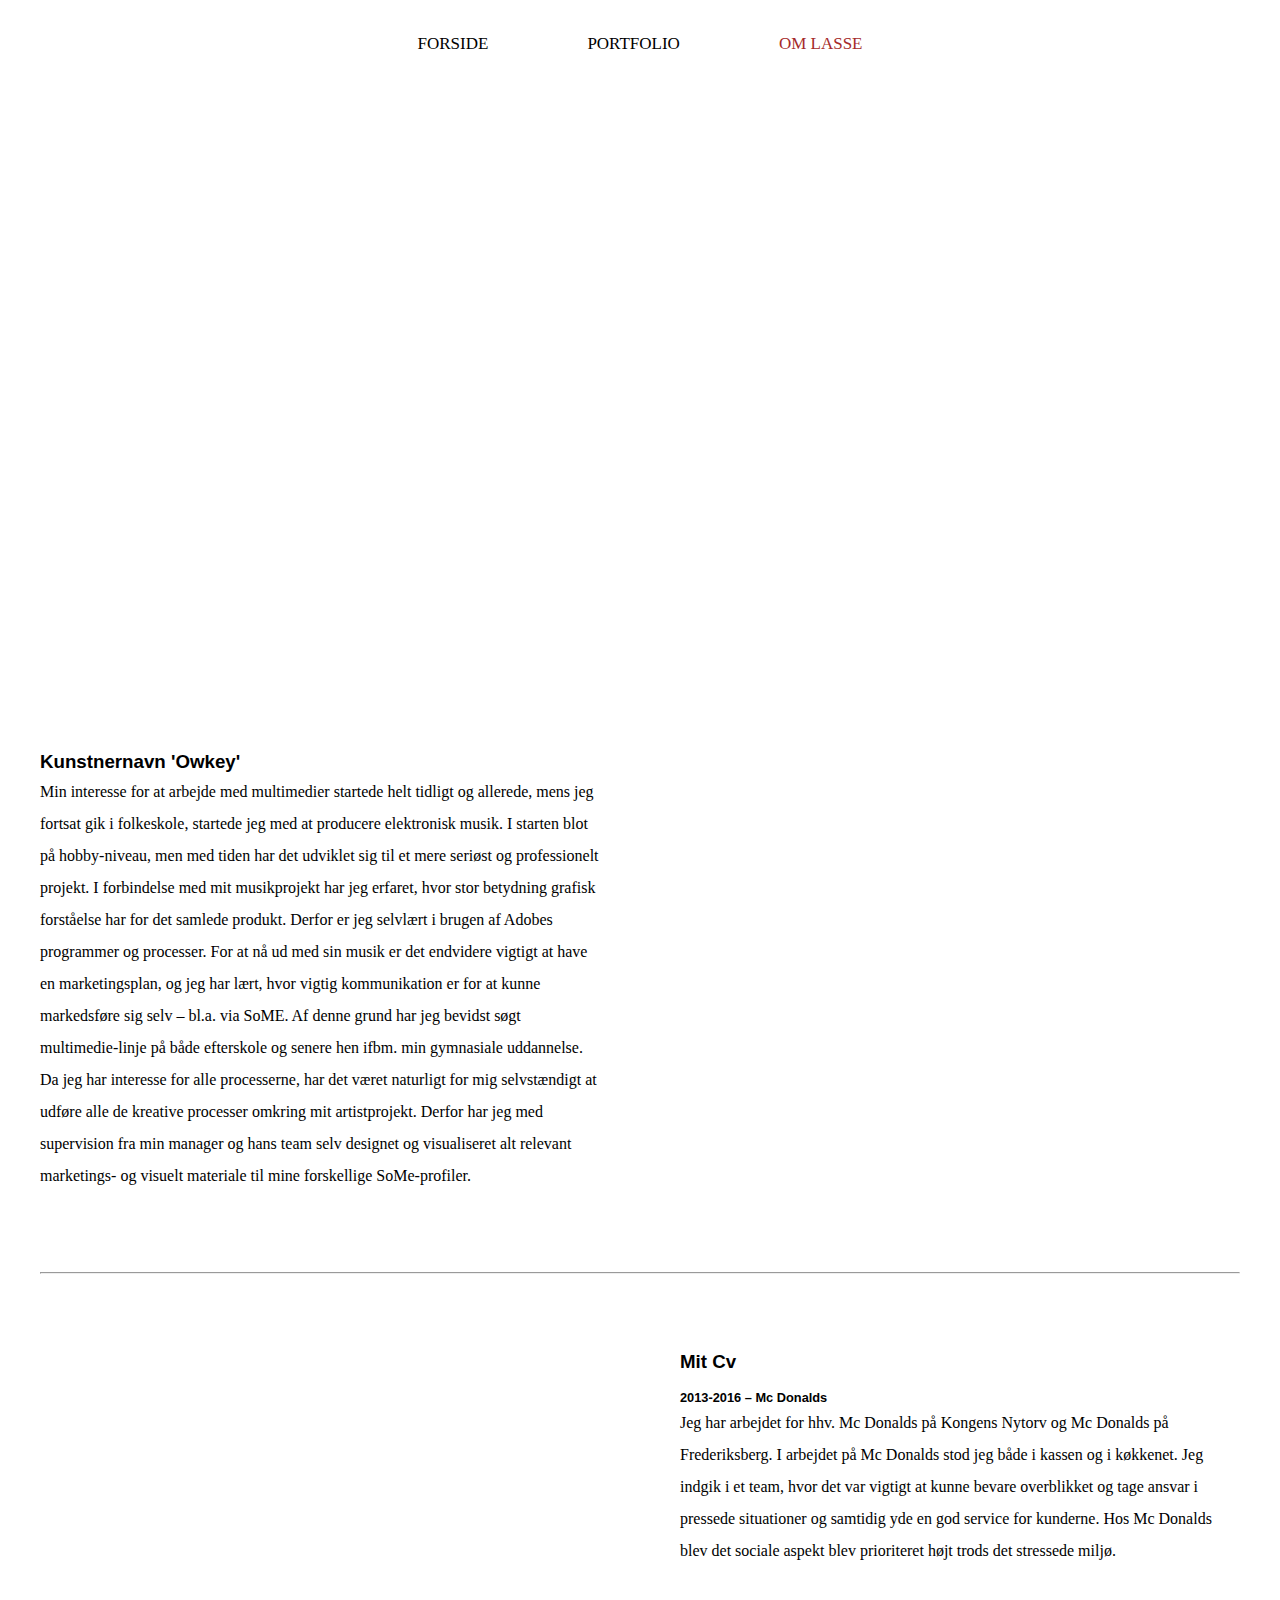
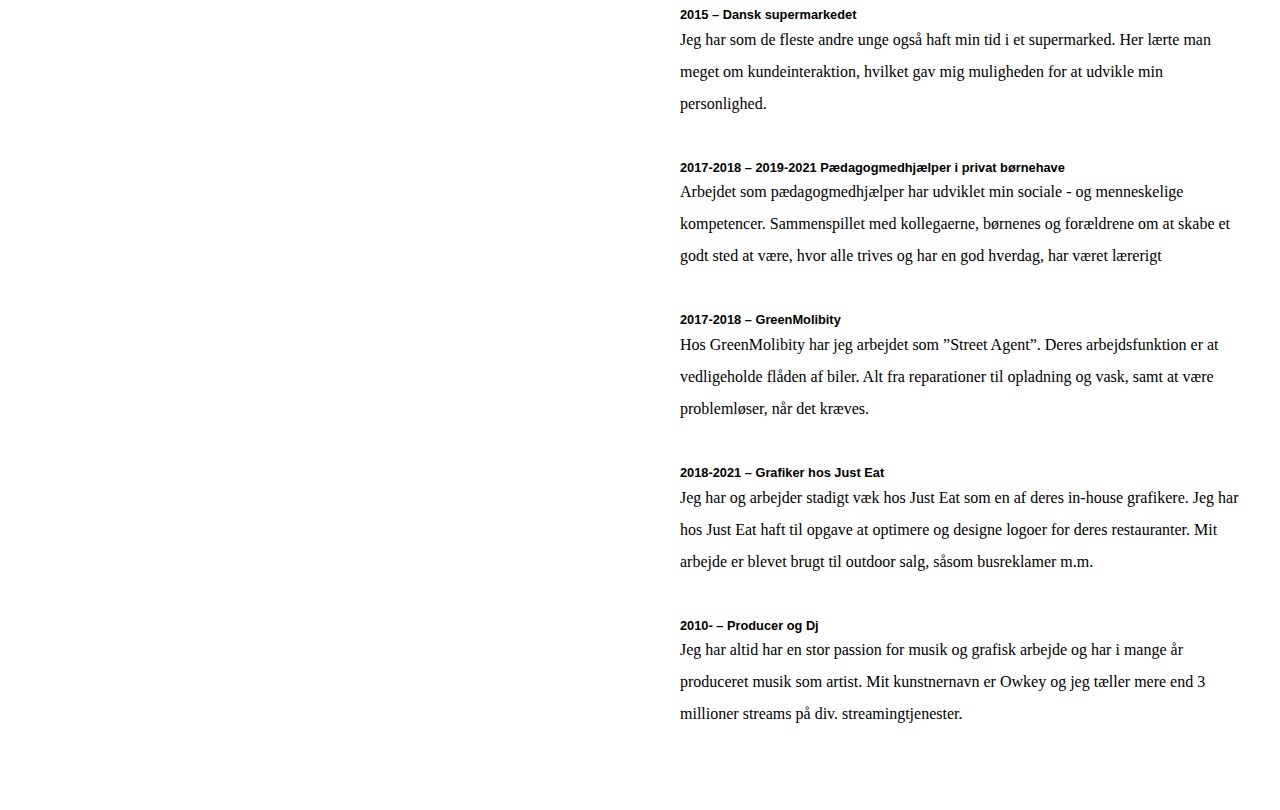
==== om_mig.html @ d3f80913 "Doneee" ====
<!DOCTYPE html>
<html lang="da">
  <head>
    <meta charset="utf-8" />
    <meta name="viewport" content="width=device-width, initial-scale=1.0" />
    <title>Animation</title>
    <link rel="stylesheet" href="css/mutual.css" />
    <link rel="stylesheet" href="css/om_mig.css" />
    <link rel="icon" type="image/svg+xml" href="pics/red_fav.svg" />
  </head>

  <body>
    <header>
      <nav>
        <div id="menuknap" onclick="burgerMenu(this)">
          <div class="bar1"></div>
          <div class="bar2"></div>
          <div class="bar3"></div>
        </div>
        <ul id="menuItems" class="hidden" onclick="zIndex()">
          <li><a href="index.html">Forside</a></li>
          <li><a href="portfolio.html">Portfolio</a></li>
          <li><a href="om_mig.html" class="active5">Om Lasse</a></li>
        </ul>
      </nav>
    </header>
    <main>
      <div id="splash">
        <div id="container">
          <div id="splash_text">
            <h2 id="navn_text">HISTORIEN OM</h2>
            <h1 id="port_text">LASSE GODTKJÆR</h1>
          </div>
          <div class="wave"></div>
        </div>
      </div>
      <section id="section_1">
        <div id="tekst1">
          <h3 style="margin-bottom: -2em">Kunstnernavn 'Owkey'</h3>
          <p style="line-height: 2">
            Min interesse for at arbejde med multimedier startede helt tidligt
            og allerede, mens jeg fortsat gik i folkeskole, startede jeg med at
            producere elektronisk musik. I starten blot på hobby-niveau, men med
            tiden har det udviklet sig til et mere seriøst og professionelt
            projekt. I forbindelse med mit musikprojekt har jeg erfaret, hvor
            stor betydning grafisk forståelse har for det samlede produkt.
            Derfor er jeg selvlært i brugen af Adobes programmer og processer.
            For at nå ud med sin musik er det endvidere vigtigt at have en
            marketingsplan, og jeg har lært, hvor vigtig kommunikation er for at
            kunne markedsføre sig selv – bl.a. via SoME. Af denne grund har jeg
            bevidst søgt multimedie-linje på både efterskole og senere hen ifbm.
            min gymnasiale uddannelse. Da jeg har interesse for alle
            processerne, har det været naturligt for mig selvstændigt at udføre
            alle de kreative processer omkring mit artistprojekt. Derfor har jeg
            med supervision fra min manager og hans team selv designet og
            visualiseret alt relevant marketings- og visuelt materiale til mine
            forskellige SoMe-profiler.
          </p>
        </div>
        <div id="billede1">
          <img src="pics/lasse1.JPG" alt="" />
        </div>
      </section>
      <hr style="margin: 40px" />
      <section id="section_2">
        <div id="billede2">
          <img src="pics/lasse3.JPG" alt="" />
        </div>
        <div id="tekst2">
          <h3>Mit Cv</h3>
          <div class="cv_punkt">
            <h4>2013-2016 – Mc Donalds</h4>
            <p>
              Jeg har arbejdet for hhv. Mc Donalds på Kongens Nytorv og Mc
              Donalds på Frederiksberg. I arbejdet på Mc Donalds stod jeg både i
              kassen og i køkkenet. Jeg indgik i et team, hvor det var vigtigt
              at kunne bevare overblikket og tage ansvar i pressede situationer
              og samtidig yde en god service for kunderne. Hos Mc Donalds blev
              det sociale aspekt blev prioriteret højt trods det stressede
              miljø.
            </p>
          </div>
          <div class="cv_punkt">
            <h4>2015 – Dansk supermarkedet</h4>
            <p>
              Jeg har som de fleste andre unge også haft min tid i et
              supermarked. Her lærte man meget om kundeinteraktion, hvilket gav
              mig muligheden for at udvikle min personlighed.
            </p>
          </div>
          <div class="cv_punkt">
            <h4>2017-2018 – 2019-2021 Pædagogmedhjælper i privat børnehave</h4>
            <p>
              Arbejdet som pædagogmedhjælper har udviklet min sociale - og
              menneskelige kompetencer. Sammenspillet med kollegaerne, børnenes
              og forældrene om at skabe et godt sted at være, hvor alle trives
              og har en god hverdag, har været lærerigt
            </p>
          </div>
          <div class="cv_punkt">
            <h4>2017-2018 – GreenMolibity</h4>
            <p>
              Hos GreenMolibity har jeg arbejdet som ”Street Agent”. Deres
              arbejdsfunktion er at vedligeholde flåden af biler. Alt fra
              reparationer til opladning og vask, samt at være problemløser, når
              det kræves.
            </p>
          </div>
          <div class="cv_punkt">
            <h4>2018-2021 – Grafiker hos Just Eat</h4>
            <p>
              Jeg har og arbejder stadigt væk hos Just Eat som en af deres
              in-house grafikere. Jeg har hos Just Eat haft til opgave at
              optimere og designe logoer for deres restauranter. Mit arbejde er
              blevet brugt til outdoor salg, såsom busreklamer m.m.
            </p>
          </div>
          <div class="cv_punkt">
            <h4>2010- – Producer og Dj</h4>
            <p>
              Jeg har altid har en stor passion for musik og grafisk arbejde og
              har i mange år produceret musik som artist. Mit kunstnernavn er
              Owkey og jeg tæller mere end 3 millioner streams på div.
              streamingtjenester.
            </p>
          </div>
        </div>
        <div id="billede3">
          <img src="pics/lasse4.JPG" alt="" />
        </div>
      </section>
    </main>

    <script src="java/script.js"></script>
  </body>
</html>
---- css/mutual.css ----
img {
  max-width: 100%;
}

/* Navigation */
nav {
  text-align: center;
}

.hidden {
  opacity: 0;
  transform: translateY(0px);
  pointer-events: none;
}

li {
  list-style: none;
  padding: 1.5vh;
  margin: 30px;
}

nav ul {
  position: absolute;
  z-index: 1;
  padding-left: 0;
  padding-right: 0;
  background-color: rgb(157, 157, 157);
  width: 100%;
  height: auto;
  margin-top: 1vh;
  overflow: hidden;
}

/* Tilføj farve til aktivt menupunkt*/
nav a.active5 {
  color: #a52a2a;
}

#link {
  color: #000000;
}

a {
  font-size: 1rem;
  padding: 1rem;
  font-family: "Jura";
  border-right-style: none;
  color: #000000;
  text-decoration: none;
}

#menuItems {
  transition: transform 0.3s;
}

#menuknap {
  cursor: pointer;
  padding-top: 20px;
  padding-left: 85vw;
}

.bar1,
.bar2,
.bar3 {
  width: 40px;
  height: 2px;
  background-color: #000000;
  margin: 10px;
  transition: 0.4s;
}

/* Rotate first bar */
.change .bar1 {
  -webkit-transform: rotate(-45deg) translate(-9px, 6px);
  transform: rotate(-45deg) translate(-9px, 6px);
}

/* Fade out the second bar */
.change .bar2 {
  opacity: 0;
}

/* Rotate last bar */
.change .bar3 {
  -webkit-transform: rotate(45deg) translate(-8px, -8px);
  transform: rotate(45deg) translate(-8px, -8px);
}

@media (min-width: 600px) {
  /* Navigation Web */
  nav ul {
    position: absolute;
    top: 0;
    left: 0;
    right: 0;
    height: 5rem;
    width: 100%;
    margin: 0%;
    padding: 0%;
    justify-content: center;
    background-color: white;
  }

  #menuknap {
    display: none;
  }

  #menuItems {
    list-style: none;
    display: flex;
    pointer-events: visible;
  }

  #menuItems.hidden {
    opacity: 1;
  }

  li {
    margin: 20px;
    font-family: "Jura";
  }

  a {
    text-decoration: none;
    color: #000000;
    font-size: 17px;
    font-weight: 400;
    text-transform: uppercase;
  }
}
---- css/om_mig.css ----
body {
  margin: 0;
  padding: 0;
  font-family: "Roboto", sans-serif;
}

/* SPLASH */
#splash {
  margin-top: 5%;
}

#billede1,
#billede2,
#billede3 {
  margin: 40px;
  max-width: 100%;
  width: auto;
}

h1 {
  font-size: 8vw;
  color: #fff;
  text-align: center;
}

h2 {
  margin-bottom: -10%;
  margin-top: 15%;
  font-size: 3vw;
  color: #fff;
  text-align: center;
}
#container {
  position: relative;
  width: 100%;
  height: 70vh;
  display: flex;
  justify-content: center;
  align-items: center;
  background: url(http://lasse-godtkjaer.dk/kea/06_portfolioeksamen/portfolio%20website/assets/gif/splash.gif);
  background-position: 60% 10%;
  filter: grayscale(85%);
}
.wave {
  position: absolute;
  width: 100%;
  padding-top: 12%;
  top: -5px;
  left: 0;
  background-image: url(http://lasse-godtkjaer.dk/kea/06_portfolioeksamen/portfolio%20website/pics/wave.png);
  background-repeat: repeat-x;
  background-size: 100%;
  animation: wave 8s linear infinite;
}
.wave::before {
  content: "";
  position: absolute;
  width: 100%;
  padding-top: 12%;
  top: -5px;
  left: 0;
  background-image: url(http://lasse-godtkjaer.dk/kea/06_portfolioeksamen/portfolio%20website/pics/wave.png);
  background-repeat: repeat-x;
  background-size: 100%;
  opacity: 0.4;
  animation: wave-reverse 8s linear infinite;
}
.wave::after {
  content: "";
  position: absolute;
  width: 100%;
  padding-top: 12%;
  top: -5px;
  left: 0;
  background-image: url(http://lasse-godtkjaer.dk/kea/06_portfolioeksamen/portfolio%20website/pics/wave.png);
  background-repeat: repeat-x;
  background-size: 100%;
  opacity: 0.8;
  animation-delay: -4s;
  animation: wave 16s linear infinite;
}
@keyframes wave {
  0% {
    background-position: 0;
  }
  100% {
    background-position: 100vw;
  }
}
@keyframes wave-reverse {
  0% {
    background-position: 100vw;
  }
  100% {
    background-position: 0;
  }
}

/* INDHOLD */

p {
  display: block;
  margin-block-start: 1em;
  margin-block-end: 1em;
  margin-inline-start: 0px;
  margin-inline-end: 0px;
  color: black;
  margin: 40px;
  font-family: "Raleway";
  line-height: 2;
}

h3 {
  color: black;
  margin-left: 40px;
  margin-top: 2em;
  margin-bottom: -2em;
}

h4 {
  color: black;
  margin-left: 40px;
  margin-bottom: -3em;
  font-size: 0.8rem;
}

@media (min-width: 600px) {
  #section_1 {
    display: grid;
    grid-template-columns: 1fr 1fr;
    padding-top: 20px;
  }
  #section_2 {
    display: grid;
    grid-template-columns: 1fr 1fr;
    grid-template-rows: 1fr 1fr;
    margin-bottom: 40px;
  }

  #tekst2 {
    grid-column: 2/3;
    grid-row: 1/3;
  }

  #tekst2 h3 {
    margin-bottom: 0;
  }
}
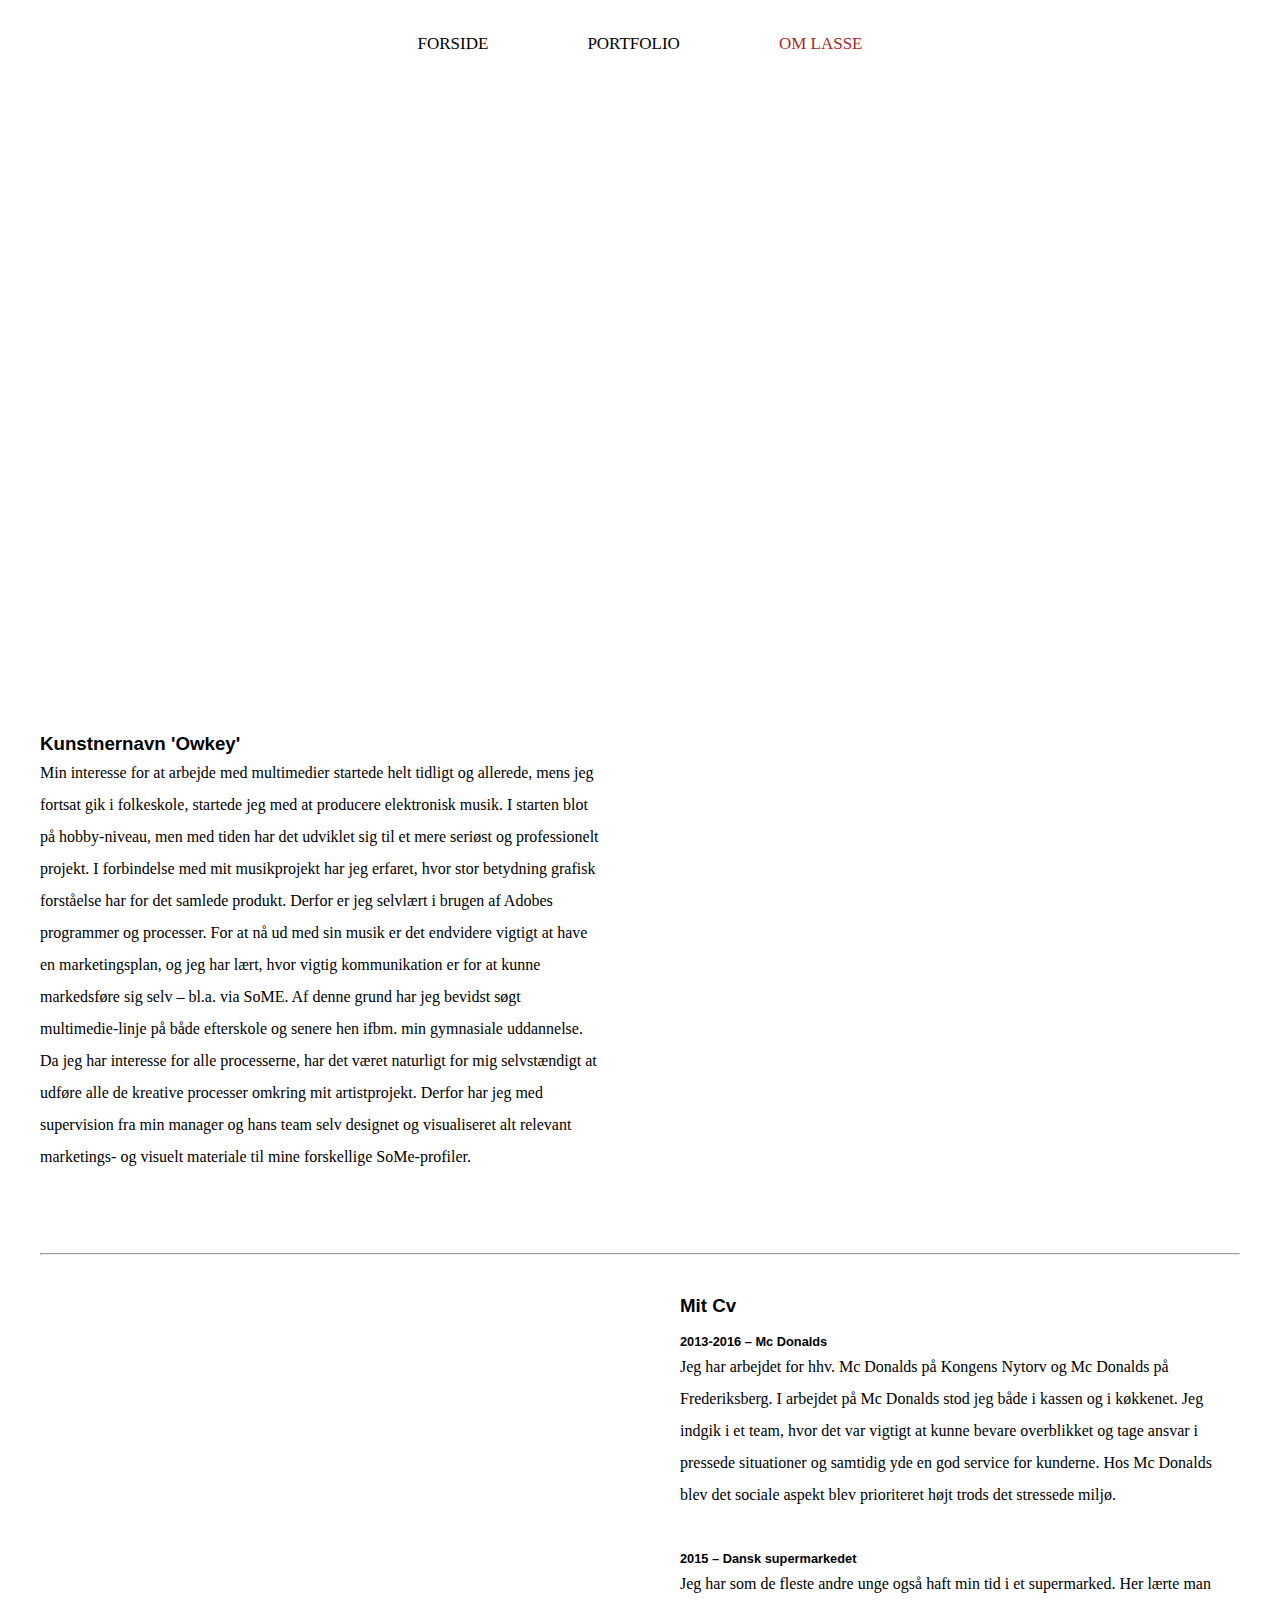
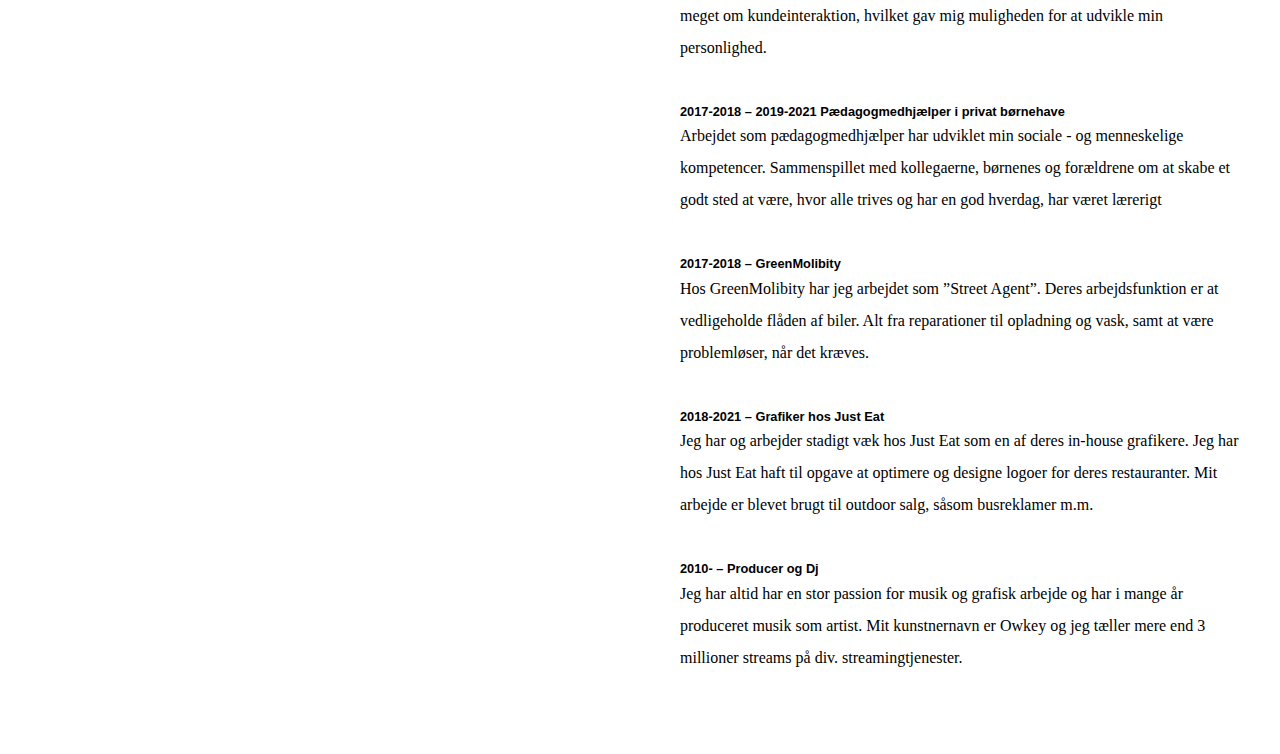
==== commit 5f5e83f9: "fix splash" ====
--- a/om_mig.html
+++ b/om_mig.html
@@ -67,7 +67,7 @@
           <img src="pics/lasse3.JPG" alt="" />
         </div>
         <div id="tekst2">
-          <h3>Mit Cv</h3>
+          <h3 id="cv">Mit Cv</h3>
           <div class="cv_punkt">
             <h4>2013-2016 – Mc Donalds</h4>
             <p>
--- a/css/om_mig.css
+++ b/css/om_mig.css
@@ -37,10 +37,12 @@
   display: flex;
   justify-content: center;
   align-items: center;
-  background: url(http://lasse-godtkjaer.dk/kea/06_portfolioeksamen/portfolio%20website/assets/gif/splash.gif);
+  background: url(http://lasse-godtkjaer.dk/kea/06_portfolioeksamen/LG_portfolio/assets/splash.gif);
   background-position: 60% 10%;
+  background-repeat: repeat-x;
   filter: grayscale(85%);
 }
+
 .wave {
   position: absolute;
   width: 100%;
@@ -52,6 +54,7 @@
   background-size: 100%;
   animation: wave 8s linear infinite;
 }
+
 .wave::before {
   content: "";
   position: absolute;
@@ -113,8 +116,6 @@
 h3 {
   color: black;
   margin-left: 40px;
-  margin-top: 2em;
-  margin-bottom: -2em;
 }
 
 h4 {
@@ -122,6 +123,13 @@
   margin-left: 40px;
   margin-bottom: -3em;
   font-size: 0.8rem;
+}
+
+#cv {
+  color: black;
+  margin-left: 40px;
+  margin-top: 0;
+  margin-bottom: 0;
 }
 
 @media (min-width: 600px) {
@@ -145,4 +153,11 @@
   #tekst2 h3 {
     margin-bottom: 0;
   }
+
+  #cv h3 {
+    color: black;
+    margin-left: 40px;
+    margin-top: 2em;
+    margin-bottom: -2em;
+  }
 }
